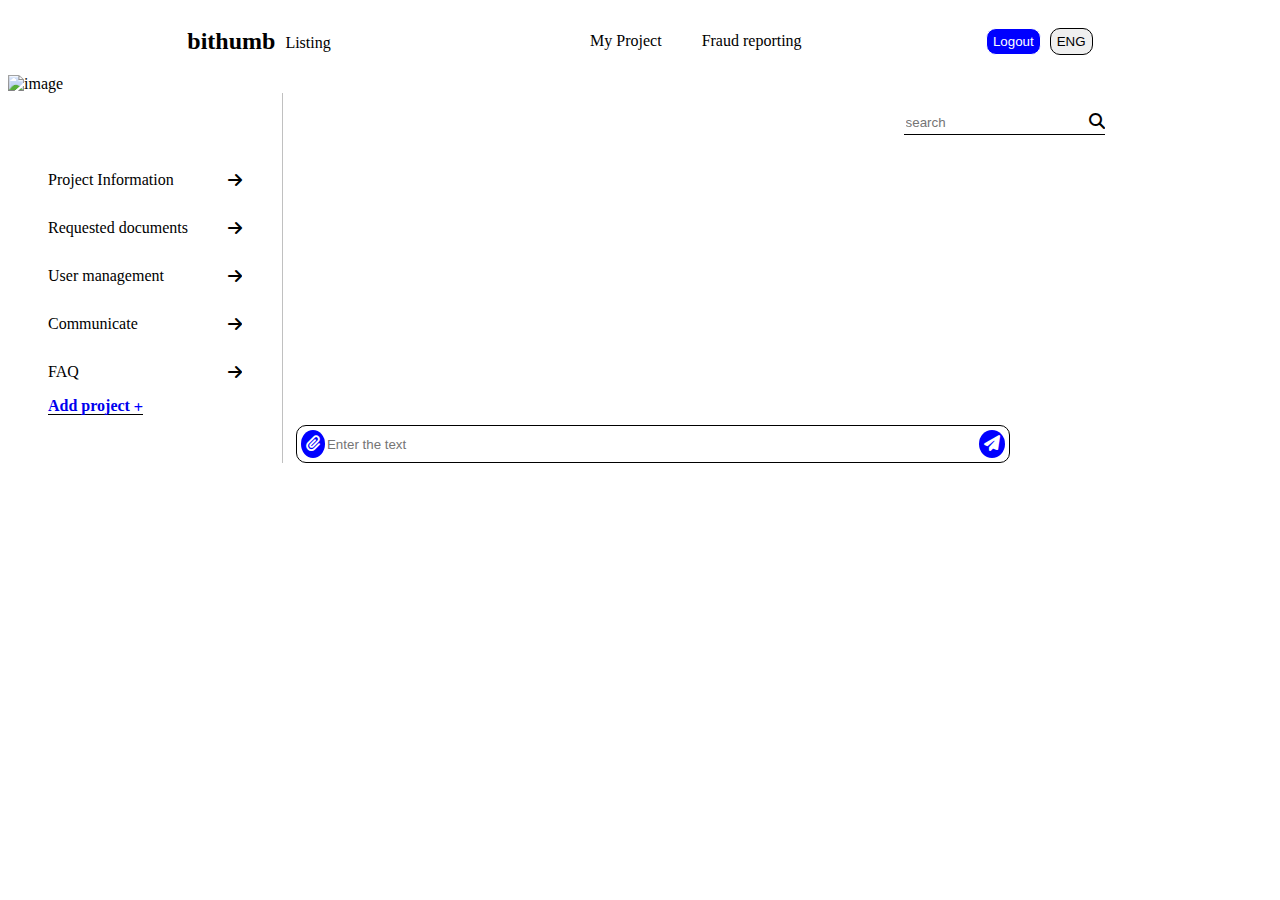
==== communicate.html @ 50601700 "tablet/mobile responsive still onging" ====
<!DOCTYPE html>
<html lang="en">
<head>
    <meta charset="UTF-8">
    <meta name="viewport" content="width=device-width, initial-scale=1.0">
    <link rel="stylesheet" href="../style/index.css">
    <link rel="stylesheet" href="/style/communicate.css">
    <link rel="stylesheet" href="https://cdnjs.cloudflare.com/ajax/libs/font-awesome/5.15.1/css/all.min.css">
    <link rel="stylesheet" href="offline/fontawesome-free-6.4.0-web/css/all.css">
    <title>Communicate</title>
</head>
<body>
    <!-- nav section  -->
    <nav>
        <div class="name-logo">
            <h2>bithumb</h2>
            <p>Listing</p>
        </div>
        <div class="link-space">
            <ul>
                <li>My Project</li>
                <li>Fraud reporting</li>
            </ul>
        </div>
        <div class="btn-section">
            <button>Logout</button>
            <button>ENG</button>
        </div>
                 <!-- mobile icon for nav -->
                 <div class="mobile-nav-icon">
                    <i id="nav-show-icon" class="fa-solid fa-bars" onclick="navShow()"></i>
                    <i id="nav-hide-icon" class="fa-solid fa-x" onclick="navHide()"></i>
                </div>
    </nav>
    <!-- header section -->
    <div class="header-section">
        <div class="img-div">
            <img src="image/image.jpeg" alt="image">
        </div>
        <div class="img-text">
            <h2> Communicate </h2>
        </div>
    </div>
    <!-- body section -->
    <div class="body-section">
        <div class="page-link">
           <div>
                <ul>
                    <li><a href="/index.html">Project Information</a></li>
                    <li><a href="/requested-documents.html">Requested documents</a></li>
                    <li><a href="/user-management.html">User management</a></li>
                    <li><a href="/communicate.html">Communicate</a></li>
                    <li> <a href="/faq.html">FAQ</a></li>
                </ul>
                <b> <a href="#">Add project</a> <i class="fas fa-plus"></i> </b>
           </div>
            <span>
               <ul>
                <li><i class="fas fa-arrow-right"></i></li>
                <li><i class="fas fa-arrow-right"></i></li>
                <li><i class="fas fa-arrow-right"></i></li>
                <li><i class="fas fa-arrow-right"></i></li>
                <li><i class="fas fa-arrow-right"></i></li>
               </ul>
            </span>
        </div>
         <!-- mobile nav bar section  -->
         <div id="display-div">
            <div class="mobile-nav">
                <div class="mobile-page-link">
                    <div class="project-email">
                        <p>mail@skybureau.co</p>
                    </div>
                    <div class="project-add">
                        <input type="text" id="prject" name="project" placeholder="Add your project" />
                    </div>
                    <div class="project-links">
                        <p>logout</p>
                        <p> <i class="fas fa-plus"></i> <a href="#">Add Project</a></p>
                    </div>
                    <div class="page-links">
                        <h2>My project</h2>
                         <ul>
                             <li><a href="/index.html">Project Information</a></li>
                             <li><a href="/requested-documents.html">Requested documents</a></li>
                             <li><a href="/user-management.html">User management</a></li>
                             <li><a href="/communicate.html">Communicate</a></li>
                             <li> <a href="/faq.html">FAQ</a></li>
                         </ul>
                    </div>
                    <div>
                        <h2>Fraud reporting</h2>
                    </div>
                 </div>
            </div>
        </div>
        <div class="inputs">
            <div class="search-section">
                <div class="search-div">
                    <input type="text" id="search" name="search" placeholder="search" />
                    <i class="fas fa-search"></i>
                </div>
            </div>
           <div class="main-input-div">
               <div class="input-div">
                    <div class="input-flex-div">
                        <div class="atachment-icon">
                            <i class="fa-solid fa-paperclip"></i>
                        </div>
                        <div class="input-sec">
                            <input type="text" id="text" name="text" placeholder="Enter the text " />
                        </div>
                        <div class="send-icon">
                            <i class="fa-solid fa-paper-plane"></i>
                        </div>
                    </div>
            </div>
           </div>
        </div>
    </div>
    <script src="/script/script.js"></script>
</body>
</html>
---- style/index.css ----
:root {
    --color-blue:blue;
    --color-black:black;
    --color-white:white;
    --color-silver:silver;
}


nav {
    display:flex;
    justify-content: space-evenly;
    align-items: center;
}

.name-logo {
    display: flex;
    align-items: center;
}

.name-logo p {
    margin:3px 0 0 10px;
}

.link-space ul {
    display: flex;
    align-items: center;
}

.link-space ul li {
   list-style-type: none;
   margin-left: 40px;
}

.btn-section button {
    border: solid 1px;
    border-radius: 10px;
    padding: 5px 6px 5px 6px;
    margin: 0 0 0 5px;
}

.btn-section button:first-of-type {
    background-color: var(--color-blue);
    color: var(--color-white);
}

.header-section .img-div img {
    width: 100%;
    height: 200px;
    position: relative;
}

.header-section .img-text {
    position: absolute;
    top: 20%;
    left: 10%;
    color: var(--color-white);
}

.header-section .img-text p {
    margin-top: -15px;
}

/* body section */

.body-section {
    display: flex;
}

.page-link {
    display: flex;
    align-items: center;
}

.page-link ul {
    list-style-type: none;
}

.page-link ul li {
    margin-top: 30px;
}

.page-link ul li a {
    text-decoration: none;
    color: var(--color-black);
}

.page-link ul li a:hover {
   color: var(--color-blue);
}

.page-link span {
    margin-top: -15px;
}

.page-link b {
    border-bottom: solid 1px ;
    margin: 15px 0 0 40px;
}

.page-link b a {
    text-decoration: none;
}

.page-link b  i {
    font-size: 10px;
    color: var(--color-blue);
}


/* out put */

.form-section form {
    display: flex;
}

.inputs {
    margin: 0 0 0 40px;
    border-left: solid 1px var(--color-silver);
    width: 65%;
    height: 370px;
}

.form-section {
    border: solid 1px var(--color-silver);
    margin: 10% 0 0 60px;
    width: 93%;
    height: 150px;
    padding: 15px;
    border-radius: 10px;
}

.form-section h2 {
    margin: -5px 0 5px 0;
    border-bottom: solid 1px var(--color-silver);
}

.form-section form {
    margin-top: 20px;
}

.form-section form p i {
    font-size: xx-small;
    color: var(--color-blue);
}

.form-section form input {
    width: 250px;
    margin: -5px 0 0 15px;
    border: solid 2px var(--color-silver);
    border-radius: 5px;
    padding: 2px;
}

.save-btn {
    display: flex;
    justify-content: center;
    margin: 5% 0 0 5rem;
}

.save-btn button {
    width: 100px;
    padding: 5px 0 5px 0;
    border-radius: 30px;
    background-color: var(--color-black);
    color: var(--color-white);
    border: none;
}

.mobile-nav,.mobile-nav-icon {
    display: none;
}

@media screen   and (min-width:280px)  and (max-width:950px) {

    nav {
        justify-content: space-between;
        padding: 0 30px 0 30px;
    }

    .img-text {
        display: none;
    }

    .link-space,.btn-section {
        display: none;
    }

    .header-section .img-text {
        position: absolute;
        top: 8%;
        left: 10%;
        color: var(--color-white);
    }

    .body-section {
        flex-direction: column;
    }

    .page-link {
        display: none;
    }
/* mobile nav section */

    #display-div {
        display: none;
    }

    .mobile-nav-icon,.mobile-nav{
        display: block;
    }

    .mobile-nav-icon i {
        font-weight: bolder;
    }

    .mobile-nav {
        display: flex;
        flex-direction: column;
        border: solid 1px white;
        position: fixed;
        background-color: var(--color-white);
        top: 6%;
        width: 80%;
        left: 11rem;
        padding: 7px;
    }
    
    .mobile-page-link ul {
        list-style-type: none;
    }

    .project-email p {
        text-align: center;
        font-size: large;
        font-weight: bold;
    }

    .project-add {
        margin: -8px 0 0 13px;
        width: 93%;
    }

    .project-add input {
        width: 95%;
        border: solid 2px var(--color-blue);
        padding: 9px;
        border-radius: 9px;
    }

    .project-add input:focus{
        outline: none;
        border: solid 2px var(--color-blue);
       }

    .project-links {
        display: flex;
        justify-content: space-between;
        padding: 0 50px 0 21px;
        margin: -7px 0 0 0;
        font-size: large;
        font-weight: bold;
    }

    .page-links {
        border-top: solid 1px ;
        width: 98%;
    }

    .page-links ul {
        margin: -7px 0 0 0;
    }

    .page-links ul li {
        margin-top: 7px;
    }

    .page-links ul li a {
        text-decoration: none;
        color: var(--color-black);
        font-weight: light;
        font-size: x-large;
    }

    .page-links ul li a:hover {
        text-decoration: underline;
    }

/* mobile nav section end */

    .form-section form {
        display: flex;
        flex-direction: column;
    }

    .inputs {
        margin: 0 0 0 -39px;
        width: 100%;
    }

    .form-section {
        border: none;
        margin: 2% 0 0 43px;
        width: 95%;
        height: 180px;
        padding: 10px;
        border-radius: 10px;
    }

    .form-section h2 {
        margin: -5px 0 5px 0;
        border-bottom: none;
        font-weight: bolder;
    }

    .form-section form {
        border: solid 1px ;
        border-radius: 15px;
        padding: 7px 10px 15px 10px;
    }

    .form-section form  p {
        font-weight: bold;
    }

    .form-section form input {
        width: 90%;
        margin: -50px 0 0 15px;
        border: solid 2px var(--color-silver);
        border-radius: 7px;
        padding: 5px;
    }

    .save-btn button {
        width: 200px;
        padding: 5px 0 5px 0;
        border-radius: 30px;
        background-color: var(--color-black);
        color: var(--color-white);
        border: none;
        font-size: x-large;
    }

}
---- style/communicate.css ----
.inputs {
  display: flex;
  flex-direction: column;
  justify-content:space-between;
}

.search-section {
  display: flex;
  justify-content: end;
  margin: 20px 0 0 0;
}

.search-div {
    border-bottom: solid 1px ;
    padding-bottom: 3px;
}

.search-div input{
 border: none;
}

.search-div input:focus{
    outline: none;
    border: none;
   }

   .input-div {
    display: flex;
    justify-content: center;
    align-items: center;
    width: 740px;
   }

   .input-flex-div {
    display: flex;
    align-items: center;
    border: solid 1px;
    border-radius: 10px;
    padding: 4px ;
   }

   .input-sec input {
    width: 650px;
    border: none;
   }

   .input-sec input:focus{
    outline: none;
    border: none;
   }

   /* icon style */

   .atachment-icon {
    background-color: var(--color-blue);
    color: var(--color-white);
    padding: 5px;
    border-radius: 50%;
   }

   .send-icon {
    background-color: var(--color-blue);
    color: var(--color-white);
    padding: 5px;
    border-radius: 50%;
   }


   .atachment-icon i, .send-icon i {
    cursor: pointer;
   }

   @media screen   and (min-width:280px)  and (max-width:950px) {

    .inputs {
      display: flex;
      flex-direction: column;
      justify-content:space-between;
      width: 100%;
      margin: 0 0 0 1px;
    }

    .main-input-div {
      display:flex;
      justify-content: center;
      align-items: center;
      width: 100%;
    }

    .input-div {
      display: flex;
      justify-content: center;
      align-items: center;
      width: 95%;
      border: none;
     }

     .input-flex-div {
      display: flex;
      align-items: center;
      border: solid 1px;
      border-radius: 10px;
      padding: 4px ;
      width: 90%;
     }

     .input-sec {
      width: 100%;
     }

     .input-sec input {
      width: 100%;
      border:none;
     }
   }
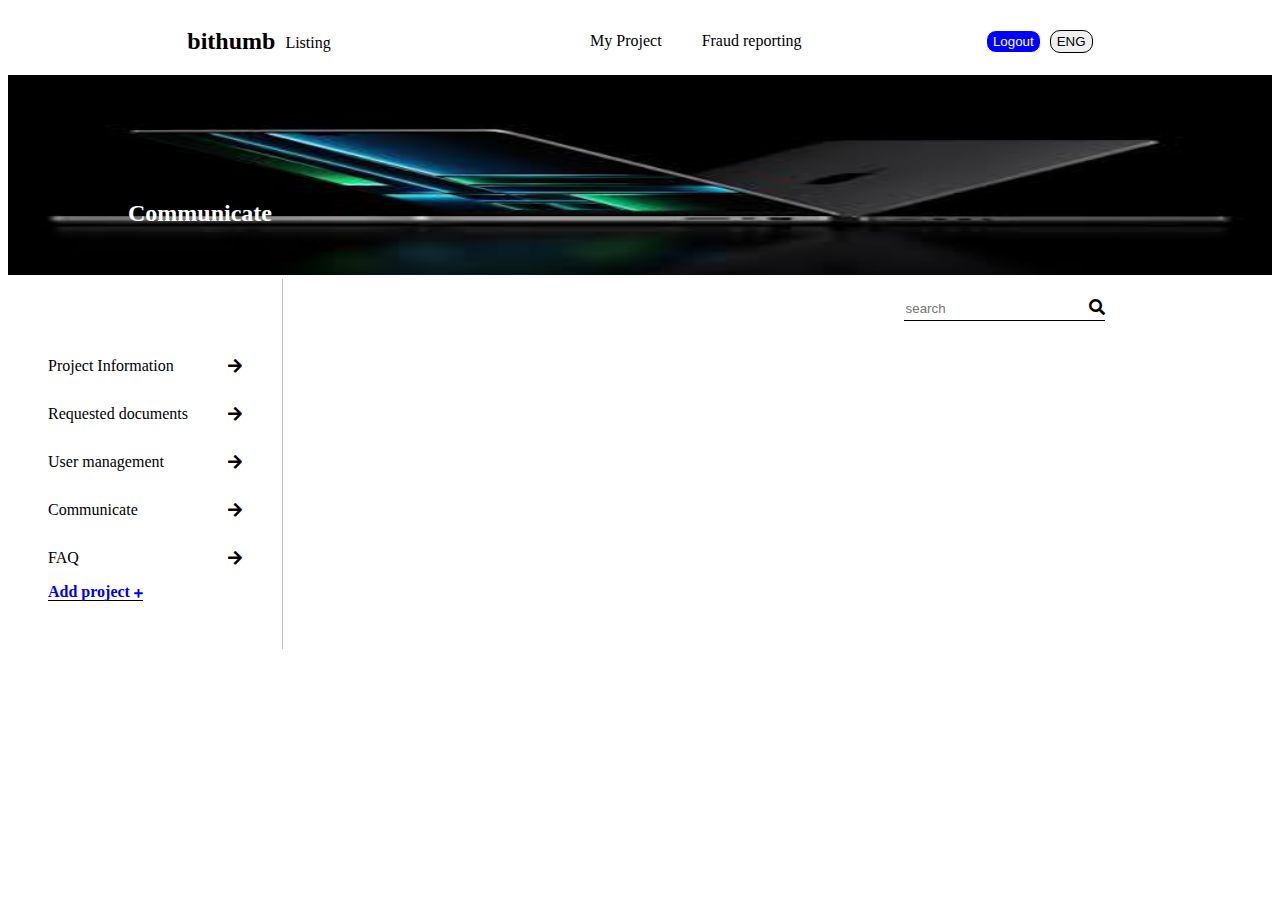
==== commit 1209fd3d: "Gee project" ====
--- a/communicate.html
+++ b/communicate.html
@@ -6,8 +6,7 @@
     <link rel="stylesheet" href="../style/index.css">
     <link rel="stylesheet" href="/style/communicate.css">
     <link rel="stylesheet" href="https://cdnjs.cloudflare.com/ajax/libs/font-awesome/5.15.1/css/all.min.css">
-    <link rel="stylesheet" href="offline/fontawesome-free-6.4.0-web/css/all.css">
-    <title>Communicate</title>
+    <title>Document</title>
 </head>
 <body>
     <!-- nav section  -->
@@ -26,11 +25,6 @@
             <button>Logout</button>
             <button>ENG</button>
         </div>
-                 <!-- mobile icon for nav -->
-                 <div class="mobile-nav-icon">
-                    <i id="nav-show-icon" class="fa-solid fa-bars" onclick="navShow()"></i>
-                    <i id="nav-hide-icon" class="fa-solid fa-x" onclick="navHide()"></i>
-                </div>
     </nav>
     <!-- header section -->
     <div class="header-section">
@@ -64,36 +58,6 @@
                </ul>
             </span>
         </div>
-         <!-- mobile nav bar section  -->
-         <div id="display-div">
-            <div class="mobile-nav">
-                <div class="mobile-page-link">
-                    <div class="project-email">
-                        <p>mail@skybureau.co</p>
-                    </div>
-                    <div class="project-add">
-                        <input type="text" id="prject" name="project" placeholder="Add your project" />
-                    </div>
-                    <div class="project-links">
-                        <p>logout</p>
-                        <p> <i class="fas fa-plus"></i> <a href="#">Add Project</a></p>
-                    </div>
-                    <div class="page-links">
-                        <h2>My project</h2>
-                         <ul>
-                             <li><a href="/index.html">Project Information</a></li>
-                             <li><a href="/requested-documents.html">Requested documents</a></li>
-                             <li><a href="/user-management.html">User management</a></li>
-                             <li><a href="/communicate.html">Communicate</a></li>
-                             <li> <a href="/faq.html">FAQ</a></li>
-                         </ul>
-                    </div>
-                    <div>
-                        <h2>Fraud reporting</h2>
-                    </div>
-                 </div>
-            </div>
-        </div>
         <div class="inputs">
             <div class="search-section">
                 <div class="search-div">
@@ -101,23 +65,7 @@
                     <i class="fas fa-search"></i>
                 </div>
             </div>
-           <div class="main-input-div">
-               <div class="input-div">
-                    <div class="input-flex-div">
-                        <div class="atachment-icon">
-                            <i class="fa-solid fa-paperclip"></i>
-                        </div>
-                        <div class="input-sec">
-                            <input type="text" id="text" name="text" placeholder="Enter the text " />
-                        </div>
-                        <div class="send-icon">
-                            <i class="fa-solid fa-paper-plane"></i>
-                        </div>
-                    </div>
-            </div>
-           </div>
         </div>
     </div>
-    <script src="/script/script.js"></script>
 </body>
 </html>--- a/style/index.css
+++ b/style/index.css
@@ -34,7 +34,7 @@
 .btn-section button {
     border: solid 1px;
     border-radius: 10px;
-    padding: 5px 6px 5px 6px;
+    padding: 3px 6px 3px 6px;
     margin: 0 0 0 5px;
 }
 
@@ -164,180 +164,4 @@
     background-color: var(--color-black);
     color: var(--color-white);
     border: none;
-}
-
-.mobile-nav,.mobile-nav-icon {
-    display: none;
-}
-
-@media screen   and (min-width:280px)  and (max-width:950px) {
-
-    nav {
-        justify-content: space-between;
-        padding: 0 30px 0 30px;
-    }
-
-    .img-text {
-        display: none;
-    }
-
-    .link-space,.btn-section {
-        display: none;
-    }
-
-    .header-section .img-text {
-        position: absolute;
-        top: 8%;
-        left: 10%;
-        color: var(--color-white);
-    }
-
-    .body-section {
-        flex-direction: column;
-    }
-
-    .page-link {
-        display: none;
-    }
-/* mobile nav section */
-
-    #display-div {
-        display: none;
-    }
-
-    .mobile-nav-icon,.mobile-nav{
-        display: block;
-    }
-
-    .mobile-nav-icon i {
-        font-weight: bolder;
-    }
-
-    .mobile-nav {
-        display: flex;
-        flex-direction: column;
-        border: solid 1px white;
-        position: fixed;
-        background-color: var(--color-white);
-        top: 6%;
-        width: 80%;
-        left: 11rem;
-        padding: 7px;
-    }
-    
-    .mobile-page-link ul {
-        list-style-type: none;
-    }
-
-    .project-email p {
-        text-align: center;
-        font-size: large;
-        font-weight: bold;
-    }
-
-    .project-add {
-        margin: -8px 0 0 13px;
-        width: 93%;
-    }
-
-    .project-add input {
-        width: 95%;
-        border: solid 2px var(--color-blue);
-        padding: 9px;
-        border-radius: 9px;
-    }
-
-    .project-add input:focus{
-        outline: none;
-        border: solid 2px var(--color-blue);
-       }
-
-    .project-links {
-        display: flex;
-        justify-content: space-between;
-        padding: 0 50px 0 21px;
-        margin: -7px 0 0 0;
-        font-size: large;
-        font-weight: bold;
-    }
-
-    .page-links {
-        border-top: solid 1px ;
-        width: 98%;
-    }
-
-    .page-links ul {
-        margin: -7px 0 0 0;
-    }
-
-    .page-links ul li {
-        margin-top: 7px;
-    }
-
-    .page-links ul li a {
-        text-decoration: none;
-        color: var(--color-black);
-        font-weight: light;
-        font-size: x-large;
-    }
-
-    .page-links ul li a:hover {
-        text-decoration: underline;
-    }
-
-/* mobile nav section end */
-
-    .form-section form {
-        display: flex;
-        flex-direction: column;
-    }
-
-    .inputs {
-        margin: 0 0 0 -39px;
-        width: 100%;
-    }
-
-    .form-section {
-        border: none;
-        margin: 2% 0 0 43px;
-        width: 95%;
-        height: 180px;
-        padding: 10px;
-        border-radius: 10px;
-    }
-
-    .form-section h2 {
-        margin: -5px 0 5px 0;
-        border-bottom: none;
-        font-weight: bolder;
-    }
-
-    .form-section form {
-        border: solid 1px ;
-        border-radius: 15px;
-        padding: 7px 10px 15px 10px;
-    }
-
-    .form-section form  p {
-        font-weight: bold;
-    }
-
-    .form-section form input {
-        width: 90%;
-        margin: -50px 0 0 15px;
-        border: solid 2px var(--color-silver);
-        border-radius: 7px;
-        padding: 5px;
-    }
-
-    .save-btn button {
-        width: 200px;
-        padding: 5px 0 5px 0;
-        border-radius: 30px;
-        background-color: var(--color-black);
-        color: var(--color-white);
-        border: none;
-        font-size: x-large;
-    }
-
 }--- a/style/communicate.css
+++ b/style/communicate.css
@@ -1,9 +1,3 @@
-.inputs {
-  display: flex;
-  flex-direction: column;
-  justify-content:space-between;
-}
-
 .search-section {
   display: flex;
   justify-content: end;
@@ -22,94 +16,4 @@
 .search-div input:focus{
     outline: none;
     border: none;
-   }
-
-   .input-div {
-    display: flex;
-    justify-content: center;
-    align-items: center;
-    width: 740px;
-   }
-
-   .input-flex-div {
-    display: flex;
-    align-items: center;
-    border: solid 1px;
-    border-radius: 10px;
-    padding: 4px ;
-   }
-
-   .input-sec input {
-    width: 650px;
-    border: none;
-   }
-
-   .input-sec input:focus{
-    outline: none;
-    border: none;
-   }
-
-   /* icon style */
-
-   .atachment-icon {
-    background-color: var(--color-blue);
-    color: var(--color-white);
-    padding: 5px;
-    border-radius: 50%;
-   }
-
-   .send-icon {
-    background-color: var(--color-blue);
-    color: var(--color-white);
-    padding: 5px;
-    border-radius: 50%;
-   }
-
-
-   .atachment-icon i, .send-icon i {
-    cursor: pointer;
-   }
-
-   @media screen   and (min-width:280px)  and (max-width:950px) {
-
-    .inputs {
-      display: flex;
-      flex-direction: column;
-      justify-content:space-between;
-      width: 100%;
-      margin: 0 0 0 1px;
-    }
-
-    .main-input-div {
-      display:flex;
-      justify-content: center;
-      align-items: center;
-      width: 100%;
-    }
-
-    .input-div {
-      display: flex;
-      justify-content: center;
-      align-items: center;
-      width: 95%;
-      border: none;
-     }
-
-     .input-flex-div {
-      display: flex;
-      align-items: center;
-      border: solid 1px;
-      border-radius: 10px;
-      padding: 4px ;
-      width: 90%;
-     }
-
-     .input-sec {
-      width: 100%;
-     }
-
-     .input-sec input {
-      width: 100%;
-      border:none;
-     }
    }